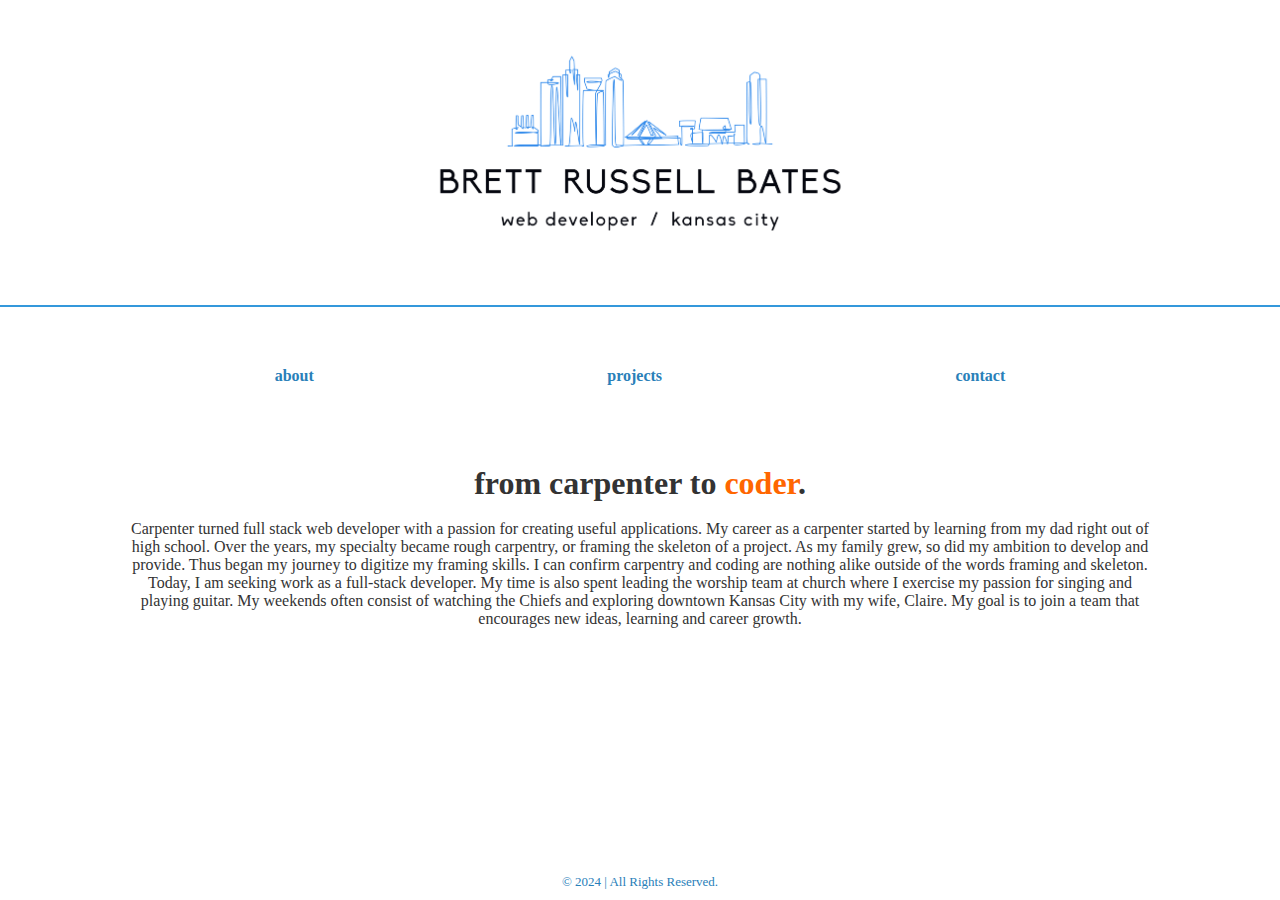
==== index.html @ 94a938ca "add html js and css" ====
<!-- index.html -->
<!DOCTYPE html>
<html lang="en">
<head>
    <meta charset="UTF-8">
    <meta name="viewport" content="width=device-width, initial-scale=1.0">
    <link rel="stylesheet" href="style.css">
    <link rel="stylesheet" href="style_home.css">
    <link rel="stylesheet" href="/img/Biko_Regular.otf">
</head>

    <title>Brett Bates - Full Stack Developer</title>
    
</head>
<body>
    <header>
        <div class="container">
            <img src="/img/brblogo.png" alt="Your Profile Image" class="profile-image">
        </div>
    </header>
    <hr> <!-- Horizontal rule as a separator -->
    <nav>
        <div class="container">
            <ul>
                <li><a href="index.html">about</a></li> 
                <li><a href="skills.html">projects</a></li>
                <li><a href="contact.html">contact</a></li>
            </ul>
        </div>
    </nav>

    <section id="home">
        <div class="container">
            <!-- Home content goes here -->
            <h1>from carpenter to <span style="color: #ff6600;">coder</span>.</p></h1>
            <br />
            <p>
                Carpenter turned full stack web developer with a passion for creating useful applications. My career as a carpenter started by learning from my dad right out of high school. Over the years, my specialty became rough carpentry, or framing the skeleton of a project. As my family grew, so did my ambition to develop and provide. Thus began my journey to digitize my framing skills. I can confirm carpentry and coding are nothing alike outside of the words framing and skeleton. Today, I am seeking work as a full-stack developer. My time is also spent leading the worship team at church where I exercise my passion for singing and playing guitar. My weekends often consist of watching the Chiefs and exploring downtown Kansas City with my wife, Claire. My goal is to join a team that encourages new ideas, learning and career growth.
            </p>
        </div>
    </section>

    <footer>
        <div class="container">
            <p>&copy; 2024 | All Rights Reserved.</p>
        </div>
    </footer>
</body>
</html>
---- style.css ----
/* Reset some default styles */
body, h1, h2, h3, p {
    margin: 0;
    padding: 0;
    text-align: center;
    font-family: 'Biko_Regular';
    margin-bottom: auto;
}

body {
    font-family:"Biko_Regular";
    background-color: #f8f8f8;
    color: #333;
}

.container {
    width: 80%;
    max-width: 1200px;
    margin: 0 auto;
}

/* style.css */
.image-container {
    display: flex;
    flex-direction: row; /* Aligns items vertically */
    justify-content: space-evenly; /* Adjust as needed for spacing */
    align-items: center; /* Aligns items horizontally in the center */
}

.image-container img {
    max-width: 10px;
    height: auto;
}

header {
    background-color: #3498db;
    
    text-align: center;
    padding: 20px 0;
}

header h1 {
    margin: 0;
}

header p {
    margin: 5px 0;
    
}

header img {
    max-width: 100%;
    height: auto;
    z-index: 1000;
}
    
hr {
    border: 1px solid #3498db; /* Set the color of the separating line */
    margin: 20px 0; /* Adjust the margin to control the space above and below the line */
}

nav {
    background-color: #3498db;
    position: relative;
    width: 100%;
    z-index: 1000;
}

nav ul {
    list-style: none;
    padding: 10px 0;
    display: flex;
    justify-content: space-around;
    margin: 0;
}

nav a {
    text-decoration: none;
    color: #fff;
    font-weight: bold;
    padding: 10px;
   
}

nav li {
    margin: 0 10px; 
}

section {
    padding: 60px 0;
}

h2 {
    color: #f4f0f0;
}

ul {
    list-style: none;
    padding: 0;
}

li {
    margin-bottom: 0 10px;
}

.project {
    margin-bottom: 40px;
    cursor: pointer;
}

.project:hover {
    transform: scale(1.05);
    transition: transform 0.3s ease-in-out;
}

.project img {
    max-width: 100%;
    height: auto;
    
}

.project-info {
    margin-top: 10px;
}

footer {
    background-color: #333;
    color: #fff;
    text-align: center;
    padding: 10px 0;
    font-size: small;
}

@font-face {
    font-family: 'Biko';
    src: url('/img/Biko_Regular.otf') format('woff2'),
    /* Add additional font formats if necessary */
}


/* Modal styles */
.modal {
    display: none;
    position: relative;
    z-index: 1000;
    left: 0;
    top: 0;
    width: 100%;
    height: 100%;
    overflow: auto;
    background-color: rgba(0, 0, 0, 0.7);
}

.modal-content {
    position: relative;
    background-color: #fff;
    margin: 15% auto;
    padding: 20px;
    border-radius: 8px;
    max-width: 600px;
}

.close {
    position: static;
    top: 10px;
    right: 10px;
    font-size: 1.5em;
    cursor: pointer;
    color: #333;
}

/* Responsive styles */
@media screen and (max-width: 768px) {
    header {
        padding: 30px 0;
    }

    nav {
        position: static;
    }

    nav ul {
        flex-direction: column;
        align-items: center;
    }

    nav a {
        padding: 8px;
        margin-bottom: 5px;
    }

    .modal-content {
        margin: 30% auto;
    }
}
---- style_home.css ----
/* styles_home.css */
body, h1, h2, h3, p {
    margin: 0;
    padding: 0;
}

body {
    background-color: #ffffff;
    color: #333;
    display: flex;
    flex-direction: column;
    min-height: 100vh; /* Ensure the body takes at least the full height of the viewport */
    margin: 0;
}

hr {
    border: 1px solid #3498db; 
    margin: 20px 0; 
}

header {
    background-color: #ffffff;
    color: #2980b9;
    text-align: center;
    padding: 20px 0;
}

header img {
    max-width: 500px; /* Set your preferred maximum width */
    height: auto;
    display: block; /* This ensures margin: auto; centers the image */
    margin: 0 auto; /* Center the image horizontally within the container */

}

nav {
    background-color: #ffffff;
    margin-top: 20px;
}

nav a {
    color: #2980b9;
    
}

nav li {
    margin: 10px 10px; /* Adjust the left and right margin */
}


section {
    flex: 1; /* Allow the section to take the remaining space */
    padding: 60px 0;
}

footer {
    background-color: #ffffff;
    color: #2980b9;
    text-align: center;
}
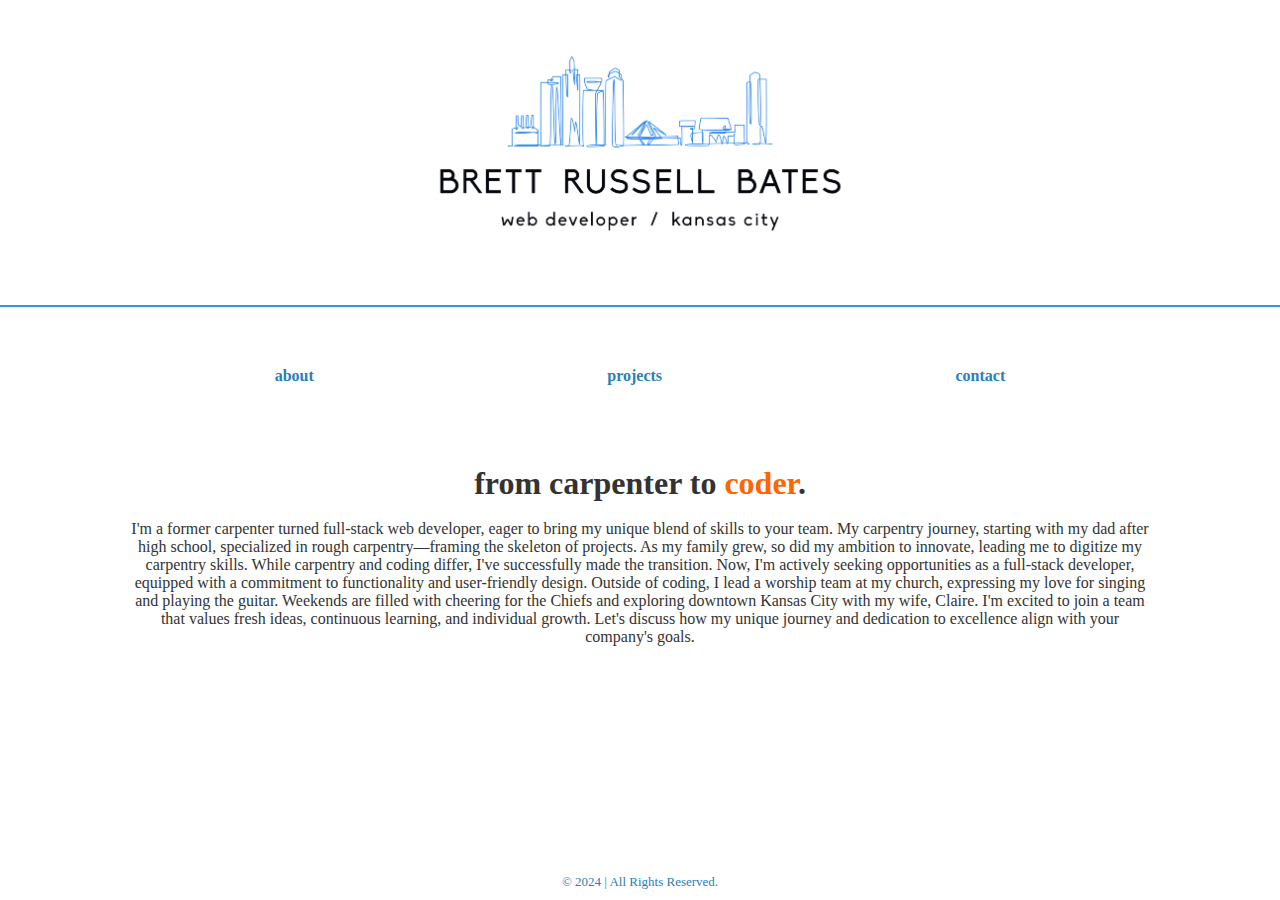
==== commit 91468666: "fix nav links for projects" ====
--- a/index.html
+++ b/index.html
@@ -35,7 +35,11 @@
             <h1>from carpenter to <span style="color: #ff6600;">coder</span>.</p></h1>
             <br />
             <p>
-                Carpenter turned full stack web developer with a passion for creating useful applications. My career as a carpenter started by learning from my dad right out of high school. Over the years, my specialty became rough carpentry, or framing the skeleton of a project. As my family grew, so did my ambition to develop and provide. Thus began my journey to digitize my framing skills. I can confirm carpentry and coding are nothing alike outside of the words framing and skeleton. Today, I am seeking work as a full-stack developer. My time is also spent leading the worship team at church where I exercise my passion for singing and playing guitar. My weekends often consist of watching the Chiefs and exploring downtown Kansas City with my wife, Claire. My goal is to join a team that encourages new ideas, learning and career growth.
+                I'm a former carpenter turned full-stack web developer, eager to bring my unique blend of skills to your team. My carpentry journey, starting with my dad after high school, specialized in rough carpentry—framing the skeleton of projects. As my family grew, so did my ambition to innovate, leading me to digitize my carpentry skills. While carpentry and coding differ, I've successfully made the transition. Now, I'm actively seeking opportunities as a full-stack developer, equipped with a commitment to functionality and user-friendly design. Outside of coding, I lead a worship team at my church, expressing my love for singing and playing the guitar. Weekends are filled with cheering for the Chiefs and exploring downtown Kansas City with my wife, Claire.
+
+                I'm excited to join a team that values fresh ideas, continuous learning, and individual growth. Let's discuss how my unique journey and dedication to excellence align with your company's goals.
+
+
             </p>
         </div>
     </section>
--- a/style.css
+++ b/style.css
@@ -122,6 +122,34 @@
 .project-info {
     margin-top: 10px;
 }
+
+/* Add this to your CSS file */
+#resume {
+    margin-top: 20px;
+}
+
+.resume-box {
+    background-color: #ffffff;
+    padding: 20px;
+    border: 1px solid #ffffff;
+    border-radius: 5px;
+}
+
+.resume-button {
+    display: inline-block;
+    padding: 10px 20px;
+    background-color: #3498db;
+    color: #fff;
+    text-decoration: none;
+    border-radius: 3px;
+    transition: background-color 0.3s ease;
+    margin-bottom: 25px;
+}
+
+.resume-button:hover {
+    background-color: #2980b9;
+}
+
 
 footer {
     background-color: #333;
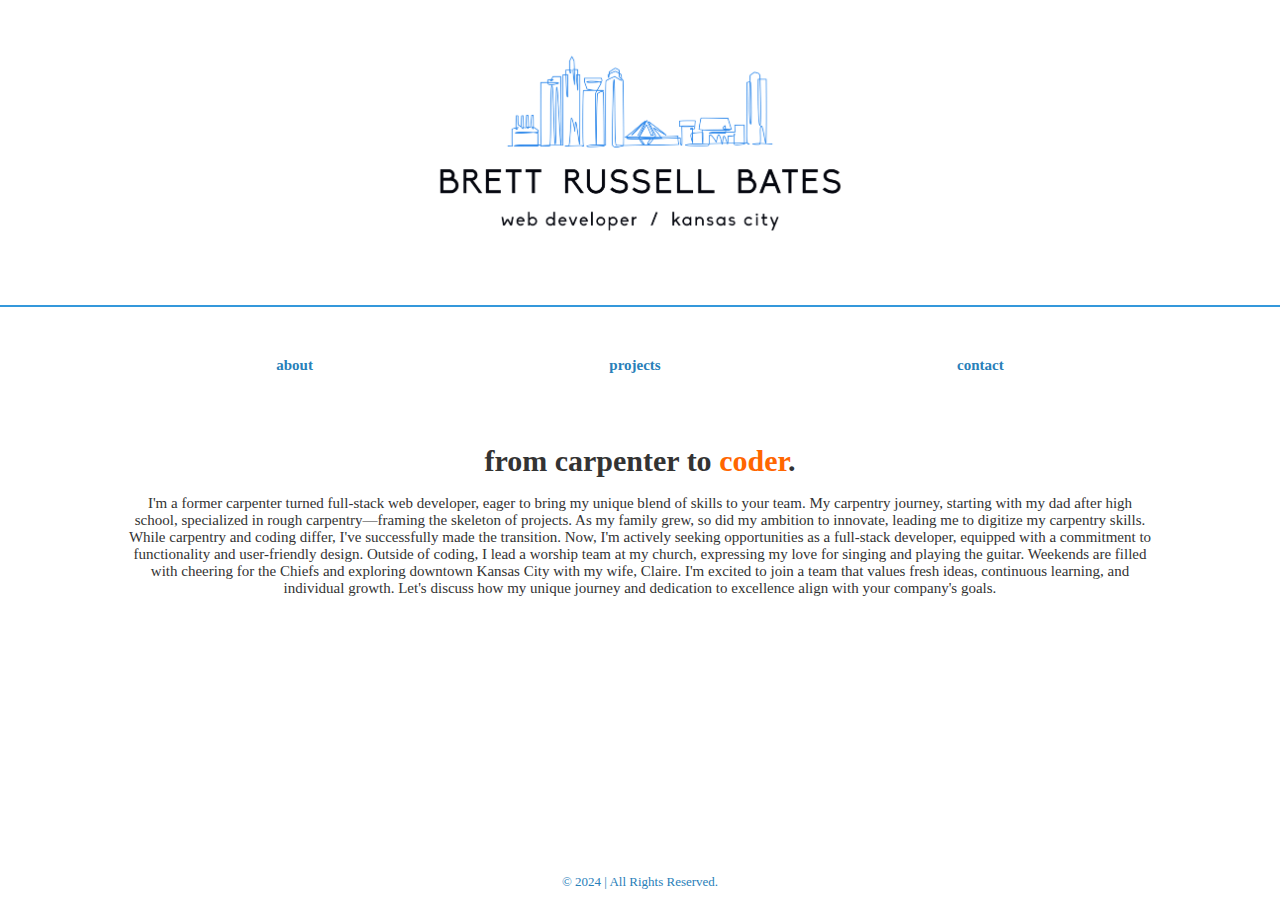
==== commit ae5171a8: "make changes to css" ====
--- a/index.html
+++ b/index.html
@@ -7,6 +7,7 @@
     <link rel="stylesheet" href="style.css">
     <link rel="stylesheet" href="style_home.css">
     <link rel="stylesheet" href="/img/Biko_Regular.otf">
+    <link rel="stylesheet" href="https://cdnjs.cloudflare.com/ajax/libs/font-awesome/6.0.0-beta3/css/all.min.css">
 </head>
 
     <title>Brett Bates - Full Stack Developer</title>
--- a/style.css
+++ b/style.css
@@ -221,3 +221,62 @@
         margin: 30% auto;
     }
 }
+
+/* ... (previous styles remain unchanged) */
+
+/* Responsive design for the entire portfolio */
+
+/* Mobile-first approach */
+body {
+    font-size: 12px;
+}
+
+/* Adjustments for tablets */
+@media only screen and (min-width: 600px) {
+    body {
+        font-size: 18px;
+    }
+
+    /* Additional styles for larger screens if needed */
+}
+
+/* Adjustments for larger screens */
+@media only screen and (min-width: 768px) {
+    body {
+        font-size: 15px;
+    }
+
+    /* Additional styles for larger screens if needed */
+}
+
+/* Styling for the navigation bar */
+nav ul {
+    list-style-type: none;
+    padding: 0;
+    text-align: center;
+}
+
+nav li {
+    display: inline;
+    margin: 0 10px;
+}
+
+/* Styling for the project gallery */
+.project-gallery {
+    display: flex;
+    flex-wrap: wrap;
+    justify-content: space-around;
+}
+
+.project {
+    width: 45%;
+    margin: 10px;
+    box-shadow: 0 0 5px rgba(0, 0, 0, 0.2);
+}
+
+/* Media query for smaller screens */
+@media only screen and (max-width: 600px) {
+    .project {
+        width: 100%;
+    }
+}
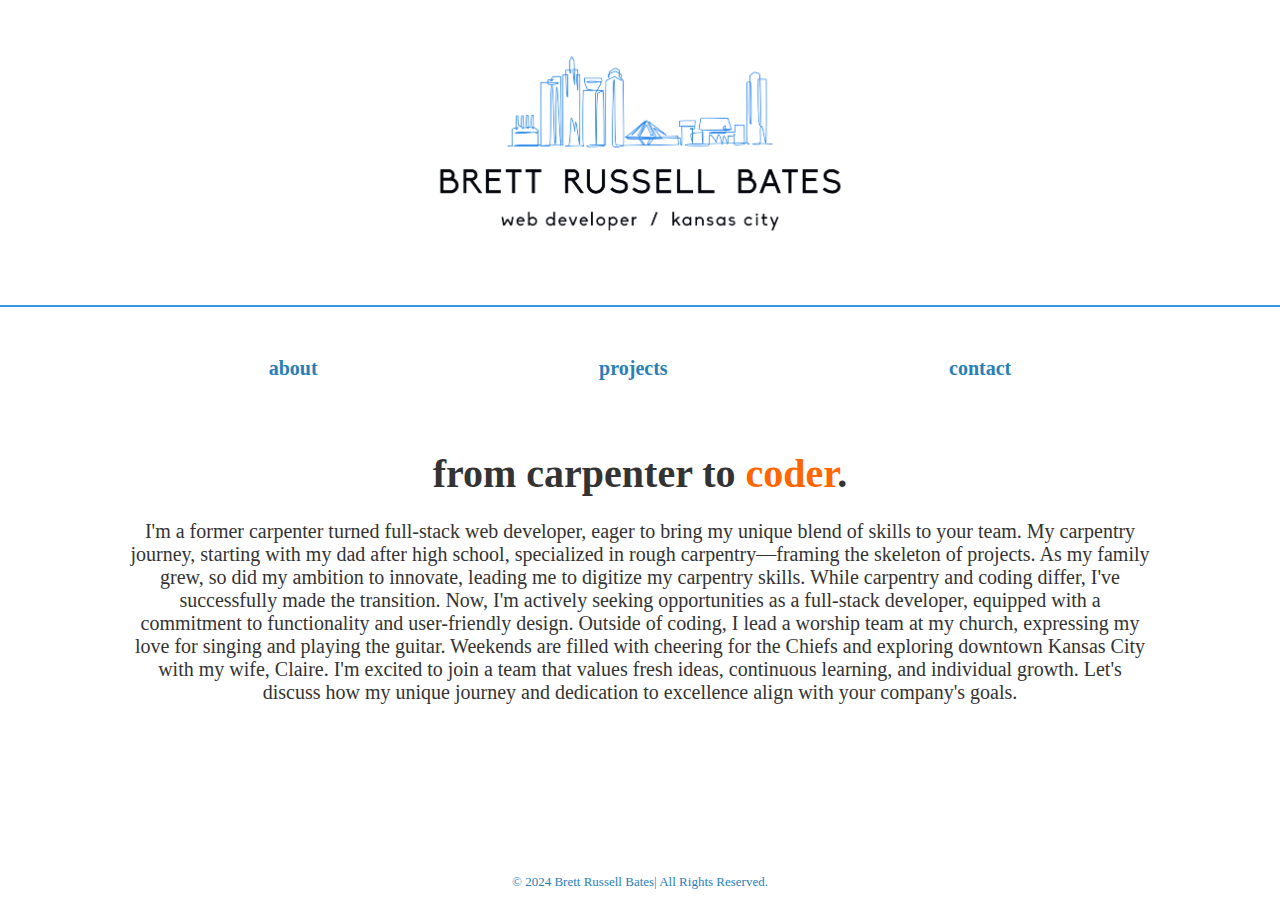
==== commit b4161e88: "Update name in footer of pages" ====
--- a/index.html
+++ b/index.html
@@ -6,7 +6,7 @@
     <meta name="viewport" content="width=device-width, initial-scale=1.0">
     <link rel="stylesheet" href="style.css">
     <link rel="stylesheet" href="style_home.css">
-    <link rel="stylesheet" href="/img/Biko_Regular.otf">
+    <link rel="stylesheet" href="./img/Biko_Regular.otf">
     <link rel="stylesheet" href="https://cdnjs.cloudflare.com/ajax/libs/font-awesome/6.0.0-beta3/css/all.min.css">
 </head>
 
@@ -16,7 +16,7 @@
 <body>
     <header>
         <div class="container">
-            <img src="/img/brblogo.png" alt="Your Profile Image" class="profile-image">
+            <img src="./img/brblogo.png" alt="Your Profile Image" class="profile-image">
         </div>
     </header>
     <hr> <!-- Horizontal rule as a separator -->
@@ -47,7 +47,7 @@
 
     <footer>
         <div class="container">
-            <p>&copy; 2024 | All Rights Reserved.</p>
+            <p>&copy; 2024 Brett Russell Bates| All Rights Reserved.</p>
         </div>
     </footer>
 </body>
--- a/style.css
+++ b/style.css
@@ -243,7 +243,7 @@
 /* Adjustments for larger screens */
 @media only screen and (min-width: 768px) {
     body {
-        font-size: 15px;
+        font-size: 20px;
     }
 
     /* Additional styles for larger screens if needed */
